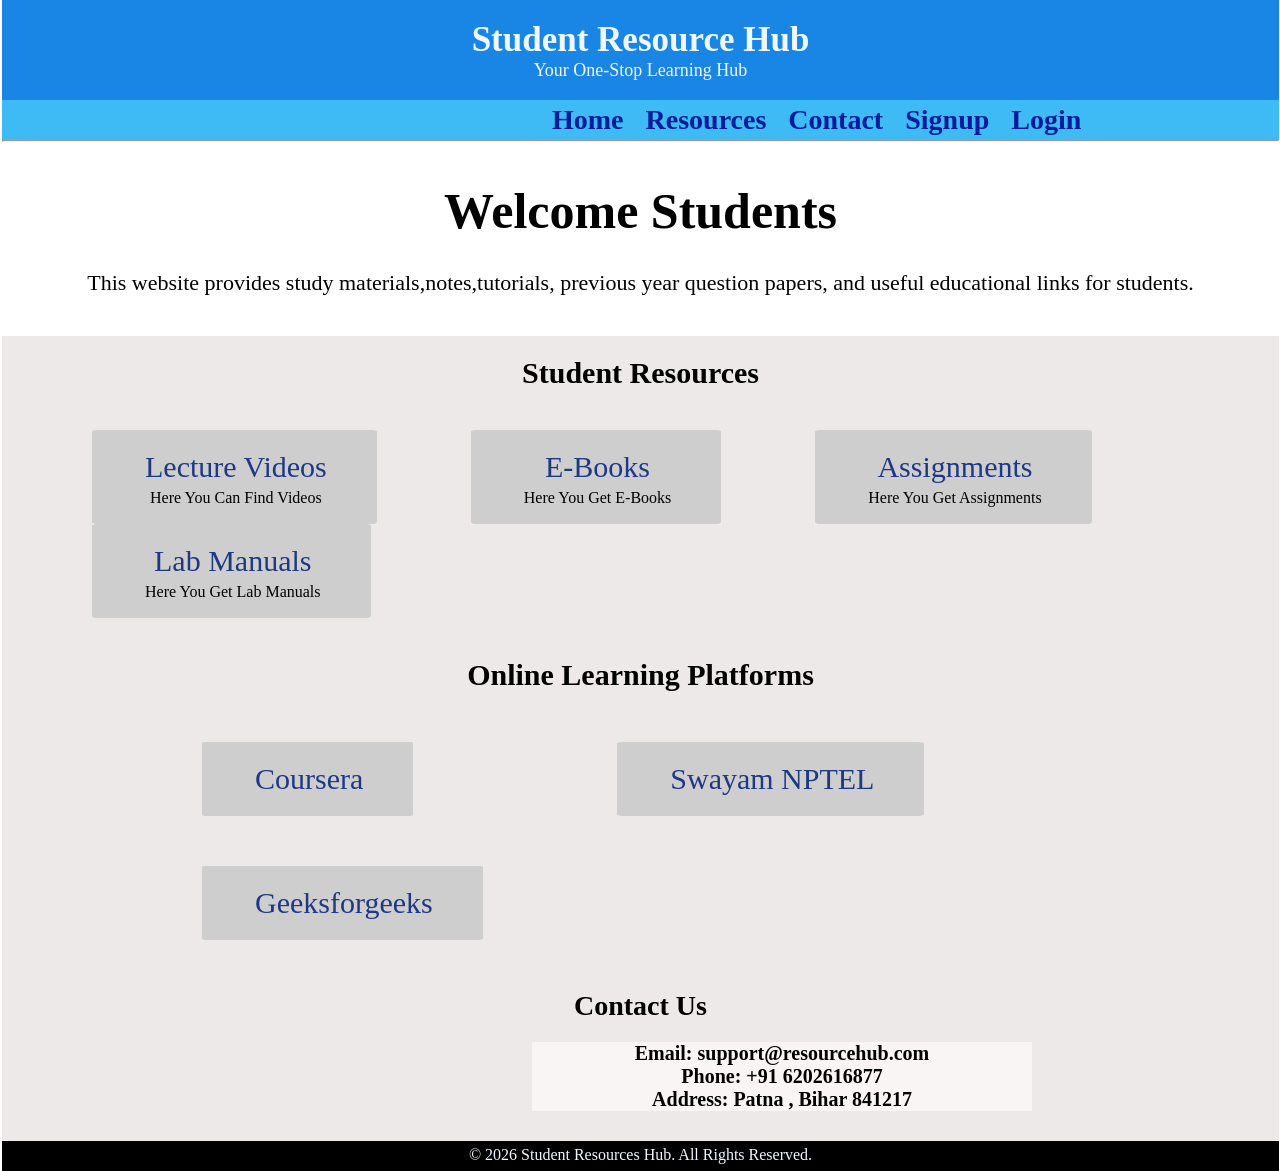
==== index.html @ 68fad283 "Add files via upload" ====
<!DOCTYPE html>
<html lang="en">
<head>
    <meta charset="UTF-8">
    <meta name="viewport" content="width=device-width, initial-scale=1.0">
    <link rel="stylesheet" href="/monu.css">
    <title>student resource hub</title>
</head>
<body>
    <header>
        <h1 id="logo" align="center">Student Resource Hub </h1>
        <p id="sub" align="center">Your One-Stop Learning Hub</p>
    </header>
    <!-- <h2>Navigation</h2> -->
    <div id="nav">
        <a id="abc" href="#home">Home</a>
        <a id="bc" href="#t">Resources</a>
        <a id="bc" href="#info">Contact</a>
        <a id="bc" href=/signup.html>Signup</a>
        <a id="bc" href=/login.html>Login</a>
    </div>
   
    <hr>
    <h2 id="home">Welcome Students</h2>
    <P id="intro">This website provides study materials,notes,tutorials, previous year question papers, and useful educational links for students.</P>
    
    
    <div id="panel">

        <h2 id="mat">Student Resources</h2>
        <div id="t">
            <a id="re" href="https://www.youtube.com/@ApnaCollegeOfficial" target="_main">Lecture Videos</a>
            <p id="par" >Here You Can Find Videos</p>
        </div>
        <div id="t">
            <a id="re" href="https://ekumbh.aicte-india.org/book.php" target="_main">E-Books</a>
            <p id="par">Here You Get E-Books</p>
        </div>
        <div id="t">
            <a id="re" href="#/assignment">Assignments</a>
            <p id="par">Here You Get Assignments</p>
        </div>
        <div id="t">
            <a id="re" href="#/labmanual">Lab Manuals</a>
            <p id="par">Here You Get Lab Manuals</p>
        </div>
    
    
        <h3 id="le">Online Learning Platforms</h3>
        <div id="links">
            <a id="re" href="https://www.coursera.org/">Coursera</a>
        </div>
        <div id="links">
            <a id="re" href="https://onlinecourses.nptel.ac.in/e-learning">Swayam NPTEL</a>
        </div>
        <div id="links">
            <a id="re" href="https://www.geeksforgeeks.org/">Geeksforgeeks</a>
        </div>
        <h2 id="co">Contact Us</h2>
        <div id="info">
            <h4>Email: support@resourcehub.com</h4>
            <h4>Phone: +91 6202616877</h4>
            <h4>Address: Patna , Bihar 841217</h4>
        </div>
        <footer>
            <p align="center" id="m">
                © 2026 Student Resources Hub. All Rights Reserved.
            </p>
        </footer>
    </div>
</body>  
</html>
---- monu.css ----
*{
    margin:0px;
    box-sizing:border-box;
    
}
body{
    margin:0px 1px 0px 2px;
}

header{
    background-color:rgb(25, 133, 228);
    color:aliceblue;
    height:100px;
}
#logo{
    padding-top:20px;
    font-size:35px;
}
#sub{
    font-size:18px;
    margin-bottom:0px;
    margin-top:0px;
}
#nav{
    height:40px;
    background-color:rgb(62, 186, 244);
    font-size:28px;
    padding-top:4px;
    font-family:Garamond, serif;
}
#home{
    text-align:center;
    font-size:50px;
    color:black;
    padding-top:40px;
    padding-bottom:30px;
}
#intro{
    text-align:center;
    font-size:22px;
    padding-bottom:40px;
}

#abc{
    text-decoration:none;
    color:rgb(2, 28, 156);
    margin-left:550px;
    font-weight:bold;
}
#bc{
    text-decoration:none;
    color:rgb(2, 28, 156);
    margin-left:15px;
    font-weight:bold;
}
#panel{
    background-color:rgb(237, 233, 233);
}
#mat{
    text-align:center;
    padding-top:20px;
    padding-bottom:40px;
    font-size:30px;
}
#re{
    font-size:30px;
    text-decoration:none;
    color:rgb(30, 56, 133);
}

#t{
    display:inline-block;
    margin-left:90px;
    text-align:center;
    background-color:rgb(206, 206, 206);
    padding:20px 50px 20px 53px;
    border-radius:2%;

}
/* #y{
    display:inline-block;
    margin-left:86px;
    text-align:center;
    background:rgb(73, 231, 255);
    padding:20px 67px 20px 56px;
    border-radius:2%;
    
}
#u{
    display:inline-block;
    margin-left:430px;
    text-align:center;
    background:rgb(73, 231, 255);
    margin-top:30px;
    padding:20px 50px 20px 53px;
    border-radius:2%;
    margin-bottom:80px;
}
#i{
    display:inline-block;
    margin-left:90px;
    text-align:center;
    background: rgb(73, 231, 255);
    margin-top:30px;
    padding:20px 50px 20px 53px;
    border-radius:2%;
} */

#par{
    height:20px;
    padding-top:5px;
}
#le{
    text-align:center;
    margin-top:40px;
    font-size:30px;
}
#links{
    color:black;
    display:inline-block;
    margin-left:200px;
    text-align:center;
    background-color:rgb(206, 206, 206);
    padding:20px 50px 20px 53px;
    border-radius:2%;
    margin-top:50px;
    font-size:28px;
    text-decoration:none;
}
#co{
    text-align:center;
    margin:50px 0px 20px 0px;
    font-size:28px;
}
#info{
    background-color:rgb(250, 245, 245);
    font-size:20px;
    text-align: center;
    width:500px;
    margin-left:530px;
}
#m{
    margin-top:30px;
    background-color:black;
    color:aliceblue;
    height:30px;
    padding-top:5px;
}
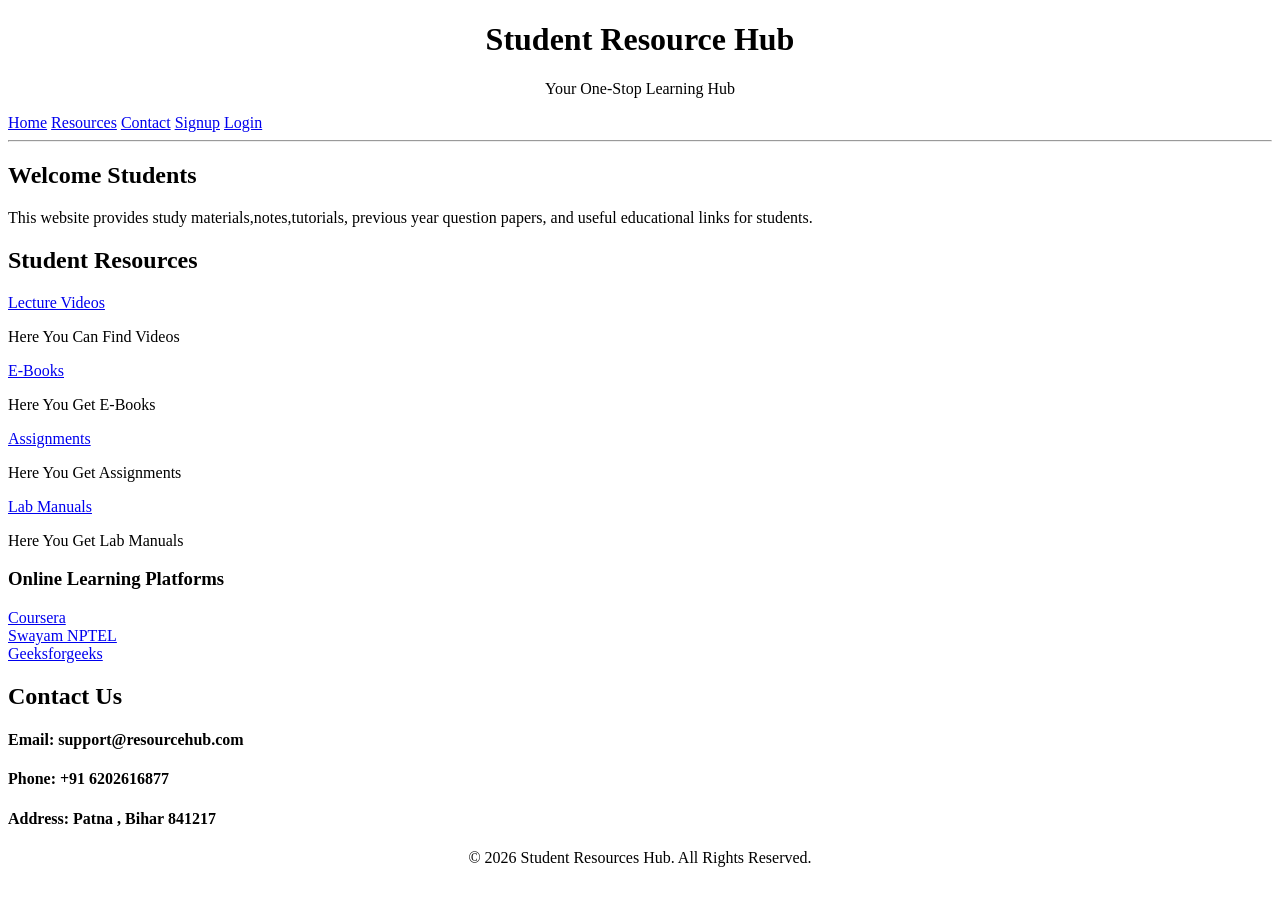
==== commit 843ef3c8: "Update index.html" ====
--- a/index.html
+++ b/index.html
@@ -3,7 +3,7 @@
 <head>
     <meta charset="UTF-8">
     <meta name="viewport" content="width=device-width, initial-scale=1.0">
-    <link rel="stylesheet" href="/monu.css">
+    <link rel="stylesheet" href="css/monu.css">
     <title>student resource hub</title>
 </head>
 <body>
@@ -69,4 +69,4 @@
         </footer>
     </div>
 </body>  
-</html>+</html>
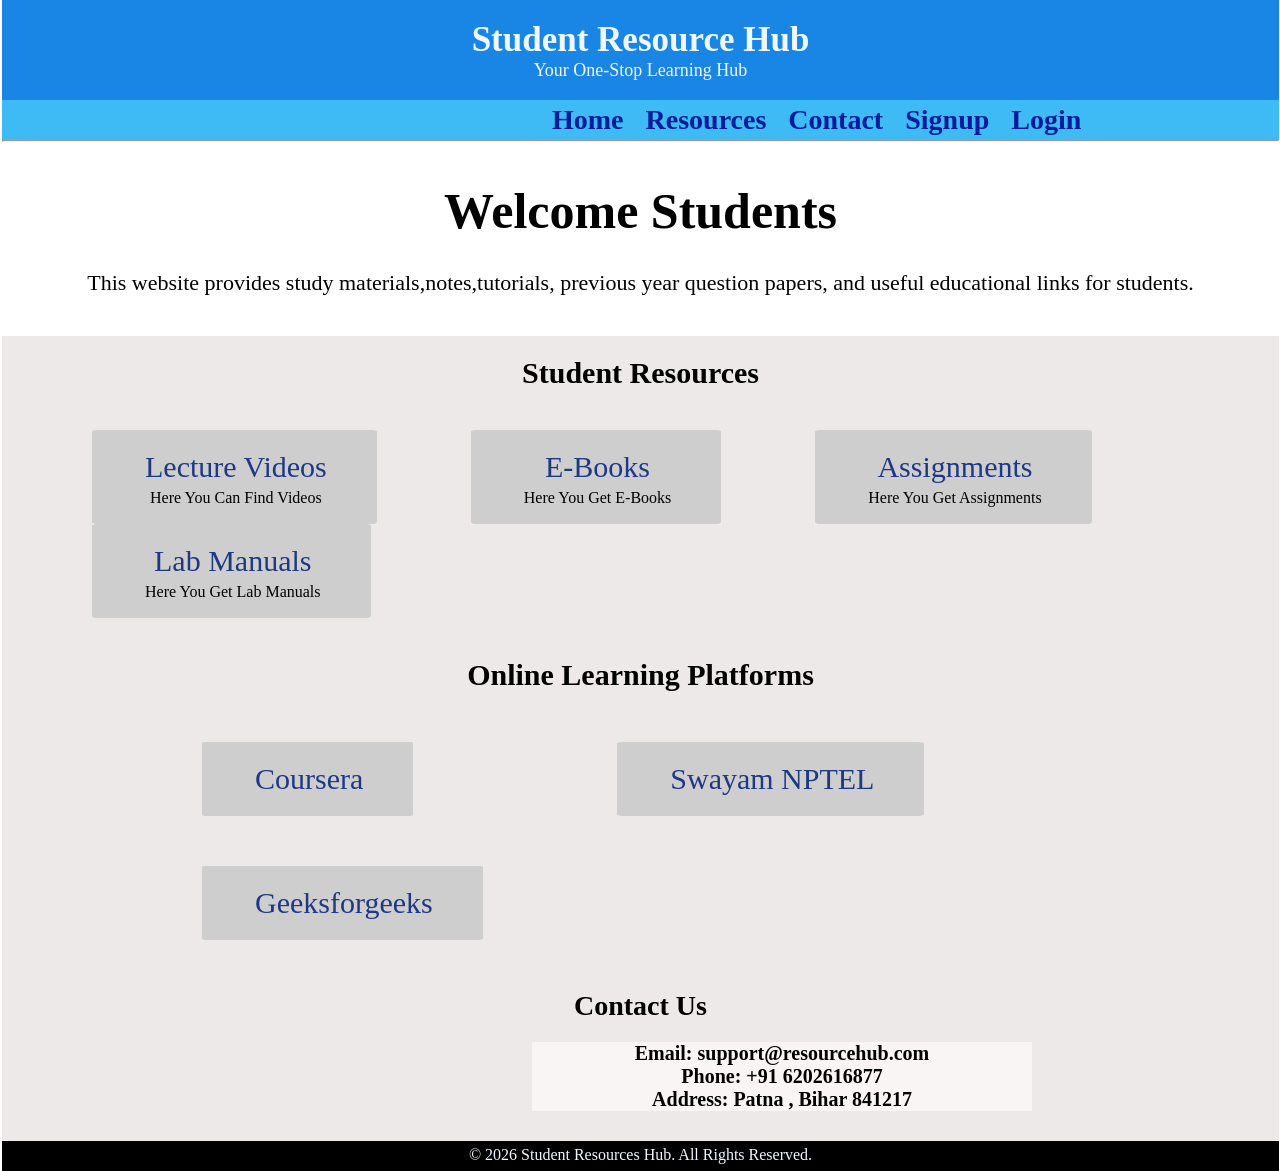
==== commit 2d0dcea4: "Update index.html" ====
--- a/index.html
+++ b/index.html
@@ -3,7 +3,7 @@
 <head>
     <meta charset="UTF-8">
     <meta name="viewport" content="width=device-width, initial-scale=1.0">
-    <link rel="stylesheet" href="css/monu.css">
+    <link rel="stylesheet" href="monu.css">
     <title>student resource hub</title>
 </head>
 <body>
--- a/monu.css
+++ b/monu.css
@@ -0,0 +1,149 @@
+
+*{
+    margin:0px;
+    box-sizing:border-box;
+    
+}
+body{
+    margin:0px 1px 0px 2px;
+}
+
+header{
+    background-color:rgb(25, 133, 228);
+    color:aliceblue;
+    height:100px;
+}
+#logo{
+    padding-top:20px;
+    font-size:35px;
+}
+#sub{
+    font-size:18px;
+    margin-bottom:0px;
+    margin-top:0px;
+}
+#nav{
+    height:40px;
+    background-color:rgb(62, 186, 244);
+    font-size:28px;
+    padding-top:4px;
+    font-family:Garamond, serif;
+}
+#home{
+    text-align:center;
+    font-size:50px;
+    color:black;
+    padding-top:40px;
+    padding-bottom:30px;
+}
+#intro{
+    text-align:center;
+    font-size:22px;
+    padding-bottom:40px;
+}
+
+#abc{
+    text-decoration:none;
+    color:rgb(2, 28, 156);
+    margin-left:550px;
+    font-weight:bold;
+}
+#bc{
+    text-decoration:none;
+    color:rgb(2, 28, 156);
+    margin-left:15px;
+    font-weight:bold;
+}
+#panel{
+    background-color:rgb(237, 233, 233);
+}
+#mat{
+    text-align:center;
+    padding-top:20px;
+    padding-bottom:40px;
+    font-size:30px;
+}
+#re{
+    font-size:30px;
+    text-decoration:none;
+    color:rgb(30, 56, 133);
+}
+
+#t{
+    display:inline-block;
+    margin-left:90px;
+    text-align:center;
+    background-color:rgb(206, 206, 206);
+    padding:20px 50px 20px 53px;
+    border-radius:2%;
+
+}
+/* #y{
+    display:inline-block;
+    margin-left:86px;
+    text-align:center;
+    background:rgb(73, 231, 255);
+    padding:20px 67px 20px 56px;
+    border-radius:2%;
+    
+}
+#u{
+    display:inline-block;
+    margin-left:430px;
+    text-align:center;
+    background:rgb(73, 231, 255);
+    margin-top:30px;
+    padding:20px 50px 20px 53px;
+    border-radius:2%;
+    margin-bottom:80px;
+}
+#i{
+    display:inline-block;
+    margin-left:90px;
+    text-align:center;
+    background: rgb(73, 231, 255);
+    margin-top:30px;
+    padding:20px 50px 20px 53px;
+    border-radius:2%;
+} */
+
+#par{
+    height:20px;
+    padding-top:5px;
+}
+#le{
+    text-align:center;
+    margin-top:40px;
+    font-size:30px;
+}
+#links{
+    color:black;
+    display:inline-block;
+    margin-left:200px;
+    text-align:center;
+    background-color:rgb(206, 206, 206);
+    padding:20px 50px 20px 53px;
+    border-radius:2%;
+    margin-top:50px;
+    font-size:28px;
+    text-decoration:none;
+}
+#co{
+    text-align:center;
+    margin:50px 0px 20px 0px;
+    font-size:28px;
+}
+#info{
+    background-color:rgb(250, 245, 245);
+    font-size:20px;
+    text-align: center;
+    width:500px;
+    margin-left:530px;
+}
+#m{
+    margin-top:30px;
+    background-color:black;
+    color:aliceblue;
+    height:30px;
+    padding-top:5px;
+}
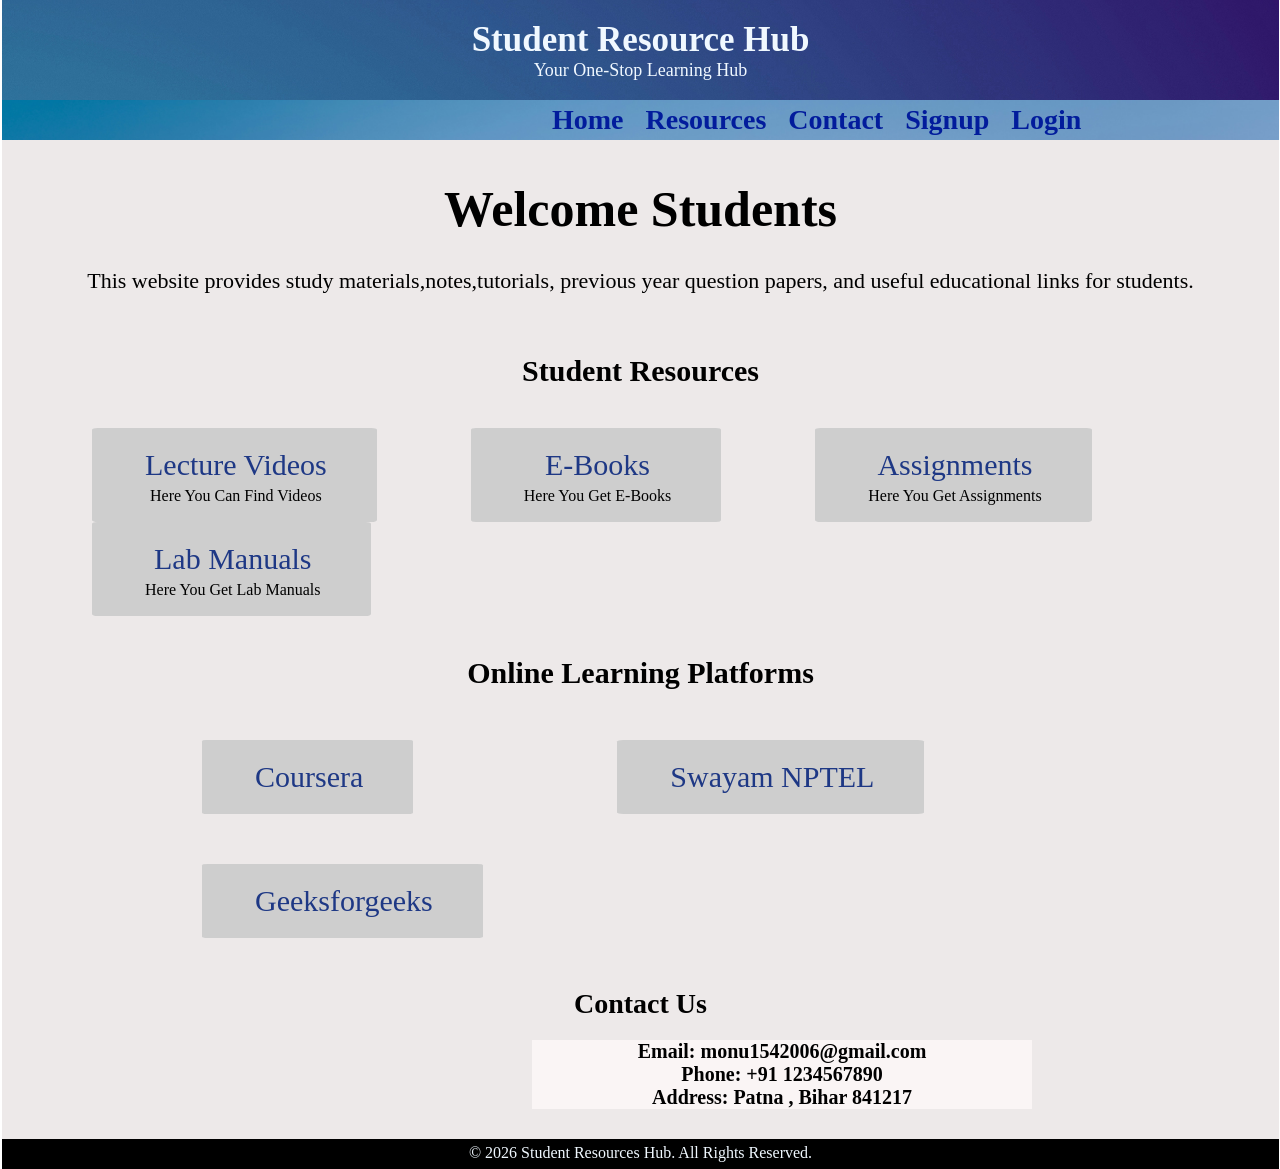
==== commit aadf6c19: "Update index.html" ====
--- a/index.html
+++ b/index.html
@@ -16,16 +16,17 @@
         <a id="abc" href="#home">Home</a>
         <a id="bc" href="#t">Resources</a>
         <a id="bc" href="#info">Contact</a>
-        <a id="bc" href=/signup.html>Signup</a>
-        <a id="bc" href=/login.html>Login</a>
+        <a id="bc" href="signup.html">Signup</a>
+        <a id="bc" href="login.html">Login</a>
     </div>
    
-    <hr>
-    <h2 id="home">Welcome Students</h2>
-    <P id="intro">This website provides study materials,notes,tutorials, previous year question papers, and useful educational links for students.</P>
+    
+    <div id="panel">
+        <h2 id="home">Welcome Students</h2>
+        <P id="intro">This website provides study materials,notes,tutorials, previous year question papers, and useful educational links for students.</P>
+        
     
     
-    <div id="panel">
 
         <h2 id="mat">Student Resources</h2>
         <div id="t">
@@ -48,18 +49,18 @@
     
         <h3 id="le">Online Learning Platforms</h3>
         <div id="links">
-            <a id="re" href="https://www.coursera.org/">Coursera</a>
+            <a id="re" href="https://www.coursera.org/" target="_main">Coursera</a>
         </div>
         <div id="links">
-            <a id="re" href="https://onlinecourses.nptel.ac.in/e-learning">Swayam NPTEL</a>
+            <a id="re" href="https://onlinecourses.nptel.ac.in/e-learning" target="_main">Swayam NPTEL</a>
         </div>
         <div id="links">
-            <a id="re" href="https://www.geeksforgeeks.org/">Geeksforgeeks</a>
+            <a id="re" href="https://www.geeksforgeeks.org/" target="_main">Geeksforgeeks</a>
         </div>
         <h2 id="co">Contact Us</h2>
         <div id="info">
-            <h4>Email: support@resourcehub.com</h4>
-            <h4>Phone: +91 6202616877</h4>
+            <h4>Email: monu1542006@gmail.com</h4>
+            <h4>Phone: +91 1234567890</h4>
             <h4>Address: Patna , Bihar 841217</h4>
         </div>
         <footer>
--- a/monu.css
+++ b/monu.css
@@ -12,15 +12,21 @@
     background-color:rgb(25, 133, 228);
     color:aliceblue;
     height:100px;
+    background-image:url(pic3.jpg);
+    background-size:cover;
+    
+    
 }
 #logo{
     padding-top:20px;
     font-size:35px;
+    
 }
 #sub{
     font-size:18px;
     margin-bottom:0px;
     margin-top:0px;
+    
 }
 #nav{
     height:40px;
@@ -28,6 +34,9 @@
     font-size:28px;
     padding-top:4px;
     font-family:Garamond, serif;
+    background-image:url(pic2.jpg);
+    background-size:cover;
+    
 }
 #home{
     text-align:center;
@@ -41,7 +50,6 @@
     font-size:22px;
     padding-bottom:40px;
 }
-
 #abc{
     text-decoration:none;
     color:rgb(2, 28, 156);
@@ -56,6 +64,8 @@
 }
 #panel{
     background-color:rgb(237, 233, 233);
+    background-image:url(pic.jpg);
+    background-size:cover;
 }
 #mat{
     text-align:center;
@@ -146,4 +156,4 @@
     color:aliceblue;
     height:30px;
     padding-top:5px;
-}+}
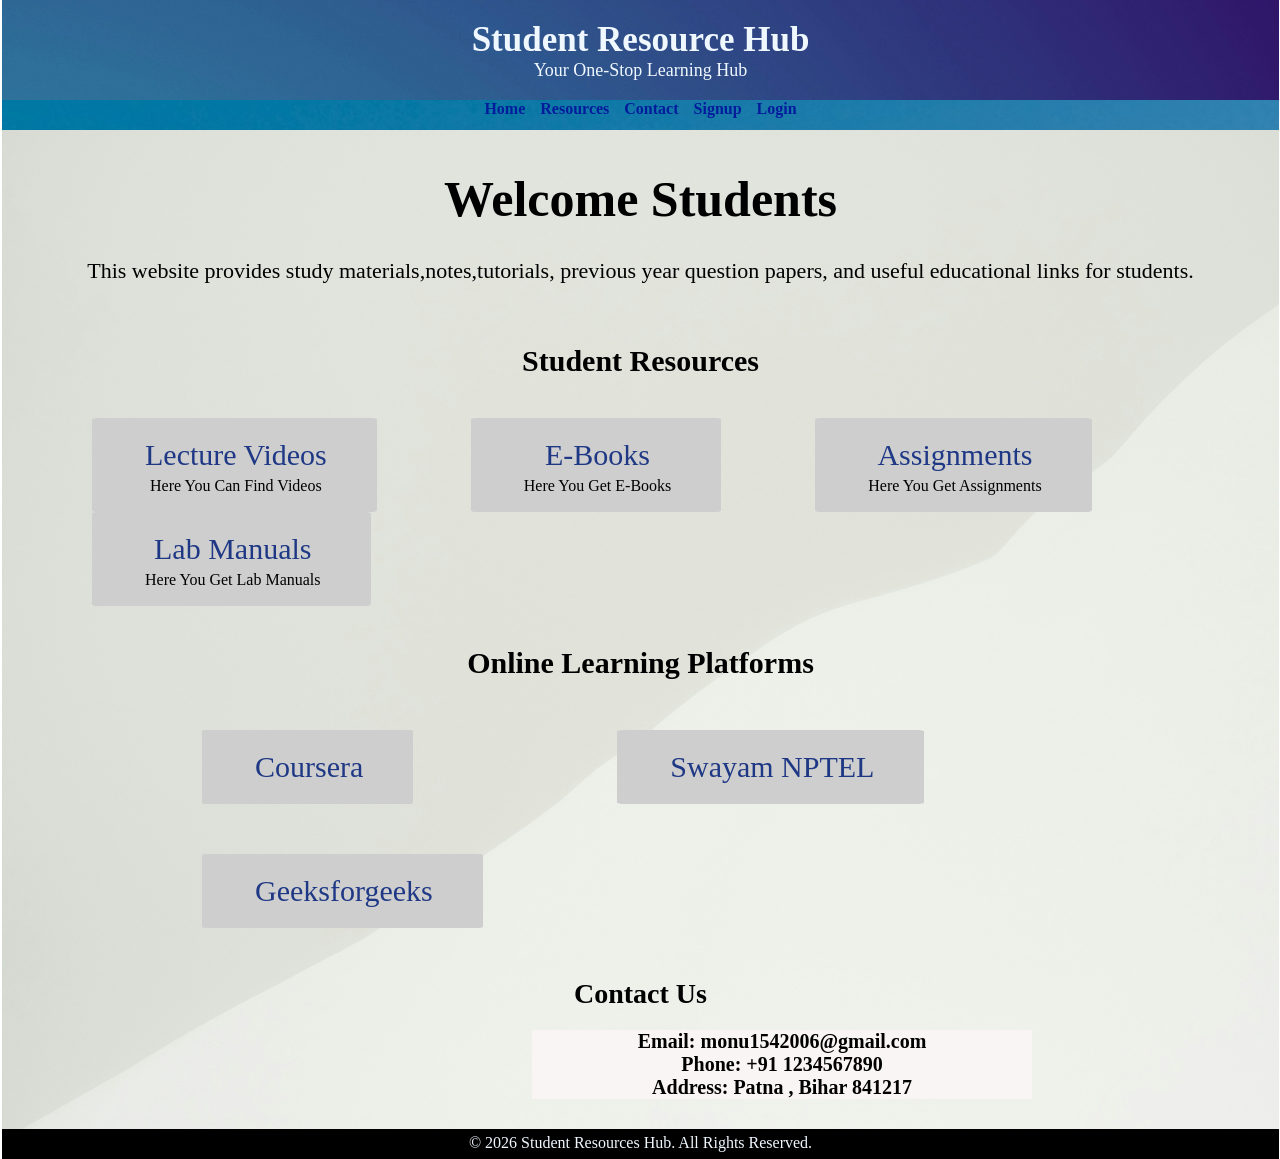
==== commit 44d66a5a: "Update index.html" ====
--- a/index.html
+++ b/index.html
@@ -12,12 +12,22 @@
         <p id="sub" align="center">Your One-Stop Learning Hub</p>
     </header>
     <!-- <h2>Navigation</h2> -->
-    <div id="nav">
-        <a id="abc" href="#home">Home</a>
-        <a id="bc" href="#t">Resources</a>
-        <a id="bc" href="#info">Contact</a>
-        <a id="bc" href="signup.html">Signup</a>
-        <a id="bc" href="login.html">Login</a>
+    <div id="fle">
+        <div id="nav">
+            <a id="abc" href="#home">Home</a>
+        </div>
+        <div>
+            <a id="bc" href="#t">Resources</a>
+        </div>
+        <div>    
+            <a id="bc" href="#info">Contact</a>
+        </div>
+        <div>    
+            <a id="bc" href="signup.html">Signup</a>
+        </div>    
+        <div>
+            <a id="bc" href="login.html">Login</a>
+        </div>
     </div>
    
     
@@ -29,21 +39,23 @@
     
 
         <h2 id="mat">Student Resources</h2>
-        <div id="t">
-            <a id="re" href="https://www.youtube.com/@ApnaCollegeOfficial" target="_main">Lecture Videos</a>
-            <p id="par" >Here You Can Find Videos</p>
-        </div>
-        <div id="t">
-            <a id="re" href="https://ekumbh.aicte-india.org/book.php" target="_main">E-Books</a>
-            <p id="par">Here You Get E-Books</p>
-        </div>
-        <div id="t">
-            <a id="re" href="#/assignment">Assignments</a>
-            <p id="par">Here You Get Assignments</p>
-        </div>
-        <div id="t">
-            <a id="re" href="#/labmanual">Lab Manuals</a>
-            <p id="par">Here You Get Lab Manuals</p>
+        <div id="q">
+            <div id="t">
+                <a id="re" href="https://www.youtube.com/@ApnaCollegeOfficial" target="_main">Lecture Videos</a>
+                <p id="par" >Here You Can Find Videos</p>
+            </div>
+            <div id="t">
+                <a id="re" href="https://ekumbh.aicte-india.org/book.php" target="_main">E-Books</a>
+                <p id="par">Here You Get E-Books</p>
+            </div>
+            <div id="t">
+                <a id="re" href="#/assignment">Assignments</a>
+                <p id="par">Here You Get Assignments</p>
+            </div>
+            <div id="t">
+                <a id="re" href="#/labmanual">Lab Manuals</a>
+                <p id="par">Here You Get Lab Manuals</p>
+            </div>
         </div>
     
     
--- a/monu.css
+++ b/monu.css
@@ -28,7 +28,7 @@
     margin-top:0px;
     
 }
-#nav{
+/* #nav{
     height:40px;
     background-color:rgb(62, 186, 244);
     font-size:28px;
@@ -37,6 +37,15 @@
     background-image:url(pic2.jpg);
     background-size:cover;
     
+} */
+#fle{
+    height:30px;
+    display:flex;
+    flex-direction:row;
+    justify-content:center;
+    background-image:url(pic2.jpg);
+    
+
 }
 #home{
     text-align:center;
@@ -53,7 +62,7 @@
 #abc{
     text-decoration:none;
     color:rgb(2, 28, 156);
-    margin-left:550px;
+    /* margin-left:550px; */
     font-weight:bold;
 }
 #bc{
